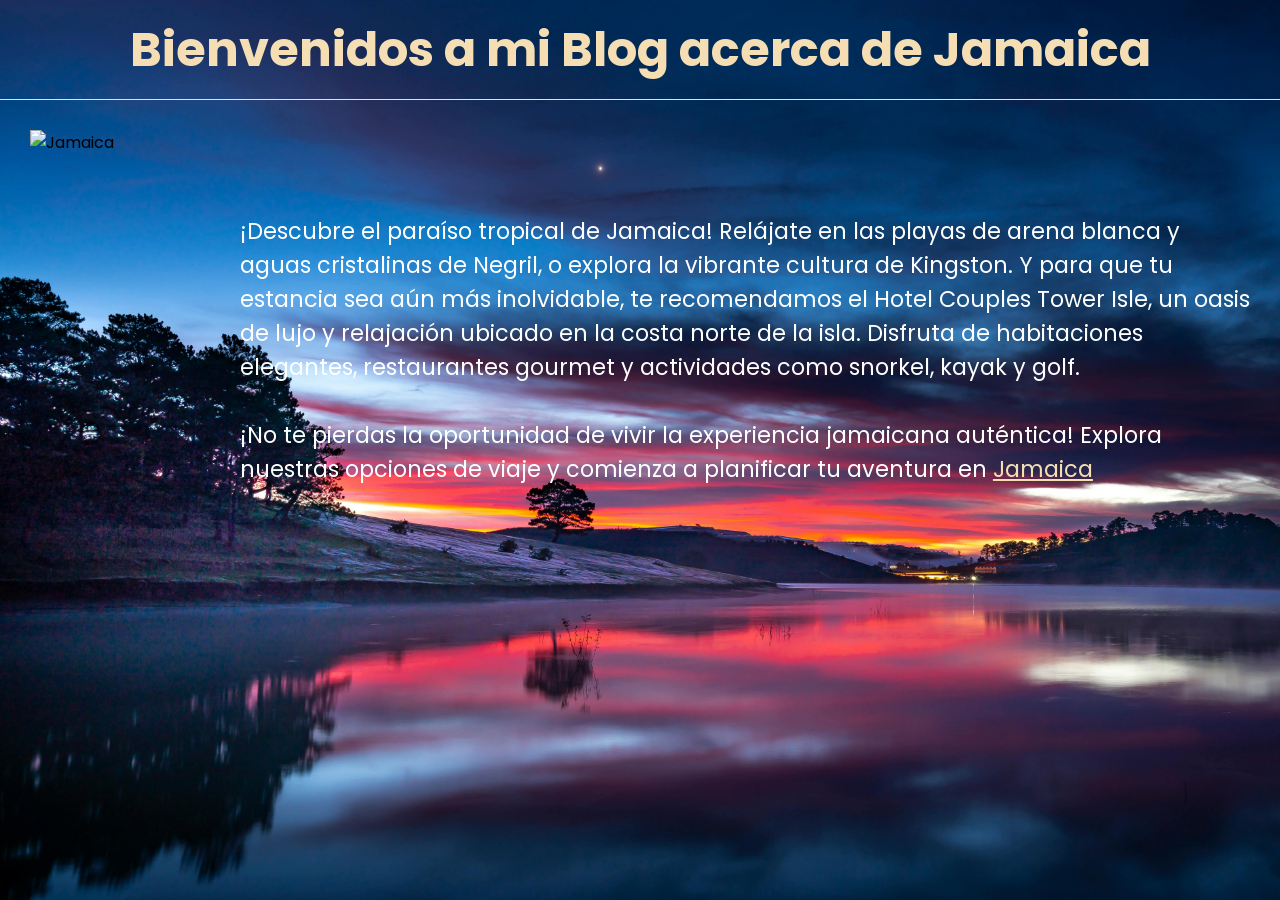
==== Blog.html @ 5ebcc4ea "modificado" ====
<!DOCTYPE html>
<html lang="en">
<head>
    <meta charset="UTF-8">
    <meta name="viewport" content="width=device-width, initial-scale=1.0">
    <title>My </title>
    <link rel="stylesheet" href="/Estilos/Blog.css">
</head>
<body>
    <div id="header">
        <h1>Bienvenidos a mi Blog acerca de Jamaica</h1>
    </div>

    <div class="content">
    <img src="/Imagenes/Blog-imagen1.jpg" alt="Jamaica" id="img">

    <p class="text">¡Descubre el paraíso tropical de Jamaica! Relájate en las playas de arena blanca y aguas cristalinas de Negril, o explora la vibrante cultura de Kingston. Y para que tu estancia sea aún más inolvidable, te recomendamos el Hotel Couples Tower Isle, un oasis de lujo y relajación ubicado en la costa norte de la isla. Disfruta de habitaciones elegantes, restaurantes gourmet y actividades como snorkel, kayak y golf. <br> <br>¡No te pierdas la oportunidad de vivir la experiencia jamaicana auténtica! Explora nuestras opciones de viaje y comienza a planificar tu aventura en <a href="https://es.visitjamaica.com/">Jamaica</a></p>
    </div>

    

</body>

<script src="/SentDataBlog.js"></script>
</html>
---- Estilos/Blog.css ----
@import url('https://fonts.googleapis.com/css2?family=Poppins:wght@500&display=swap');

* {
    margin: 0;
    padding: 0;
    font-family: 'Poppins', sans-serif;
    box-sizing: border-box;
}

body{
    height: 100vh;
    width: 100%;
    background: url(/Imagenes/Blog-imagen2.jpg);
    background-size: cover;

}

#header{
    height: 100px;
    width: 100%;
    border-bottom: 1px solid wheat;
    display: flex;
    justify-content: center;
    align-items: center;
}

#header > h1 {
    font-size: 3rem;
}

#img{
    height: 500px;
    width: 750px;
}

.content {
    display: flex;
    justify-content: center;
    align-items: center;

}

.text, #img{
    padding: 30px;
}

.text{
    color:white;
    font-size: 1.4rem;
}

a, h1{
    color: wheat;
}
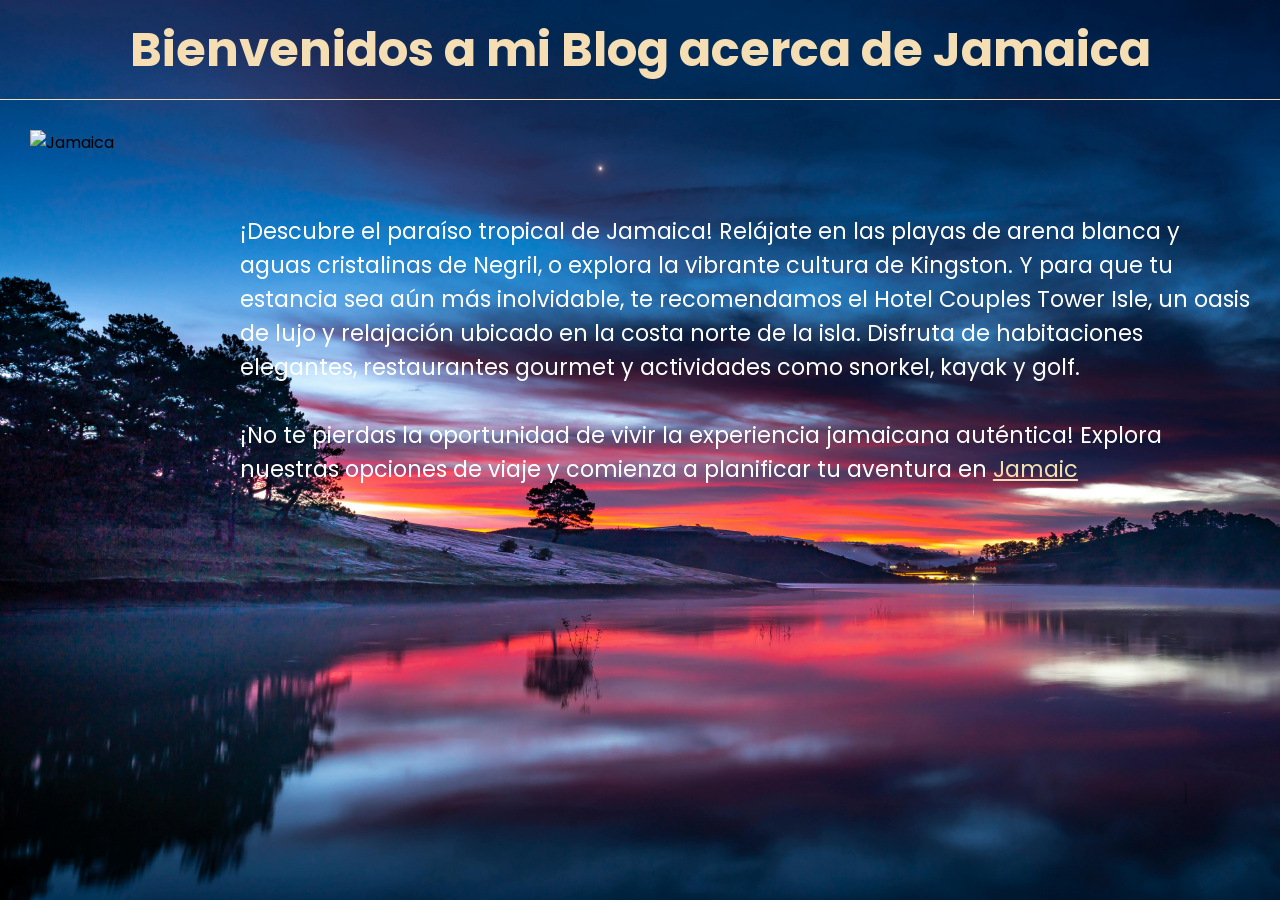
==== commit 4781384b: "actualizate" ====
--- a/Blog.html
+++ b/Blog.html
@@ -3,7 +3,7 @@
 <head>
     <meta charset="UTF-8">
     <meta name="viewport" content="width=device-width, initial-scale=1.0">
-    <title>My </title>
+    <title>My Blog </title>
     <link rel="stylesheet" href="/Estilos/Blog.css">
 </head>
 <body>
@@ -14,7 +14,7 @@
     <div class="content">
     <img src="/Imagenes/Blog-imagen1.jpg" alt="Jamaica" id="img">
 
-    <p class="text">¡Descubre el paraíso tropical de Jamaica! Relájate en las playas de arena blanca y aguas cristalinas de Negril, o explora la vibrante cultura de Kingston. Y para que tu estancia sea aún más inolvidable, te recomendamos el Hotel Couples Tower Isle, un oasis de lujo y relajación ubicado en la costa norte de la isla. Disfruta de habitaciones elegantes, restaurantes gourmet y actividades como snorkel, kayak y golf. <br> <br>¡No te pierdas la oportunidad de vivir la experiencia jamaicana auténtica! Explora nuestras opciones de viaje y comienza a planificar tu aventura en <a href="https://es.visitjamaica.com/">Jamaica</a></p>
+    <p class="text">¡Descubre el paraíso tropical de Jamaica! Relájate en las playas de arena blanca y aguas cristalinas de Negril, o explora la vibrante cultura de Kingston. Y para que tu estancia sea aún más inolvidable, te recomendamos el Hotel Couples Tower Isle, un oasis de lujo y relajación ubicado en la costa norte de la isla. Disfruta de habitaciones elegantes, restaurantes gourmet y actividades como snorkel, kayak y golf. <br> <br>¡No te pierdas la oportunidad de vivir la experiencia jamaicana auténtica! Explora nuestras opciones de viaje y comienza a planificar tu aventura en <a href="https://es.visitjamaica.com/">Jamaic</a></p>
     </div>
 
     
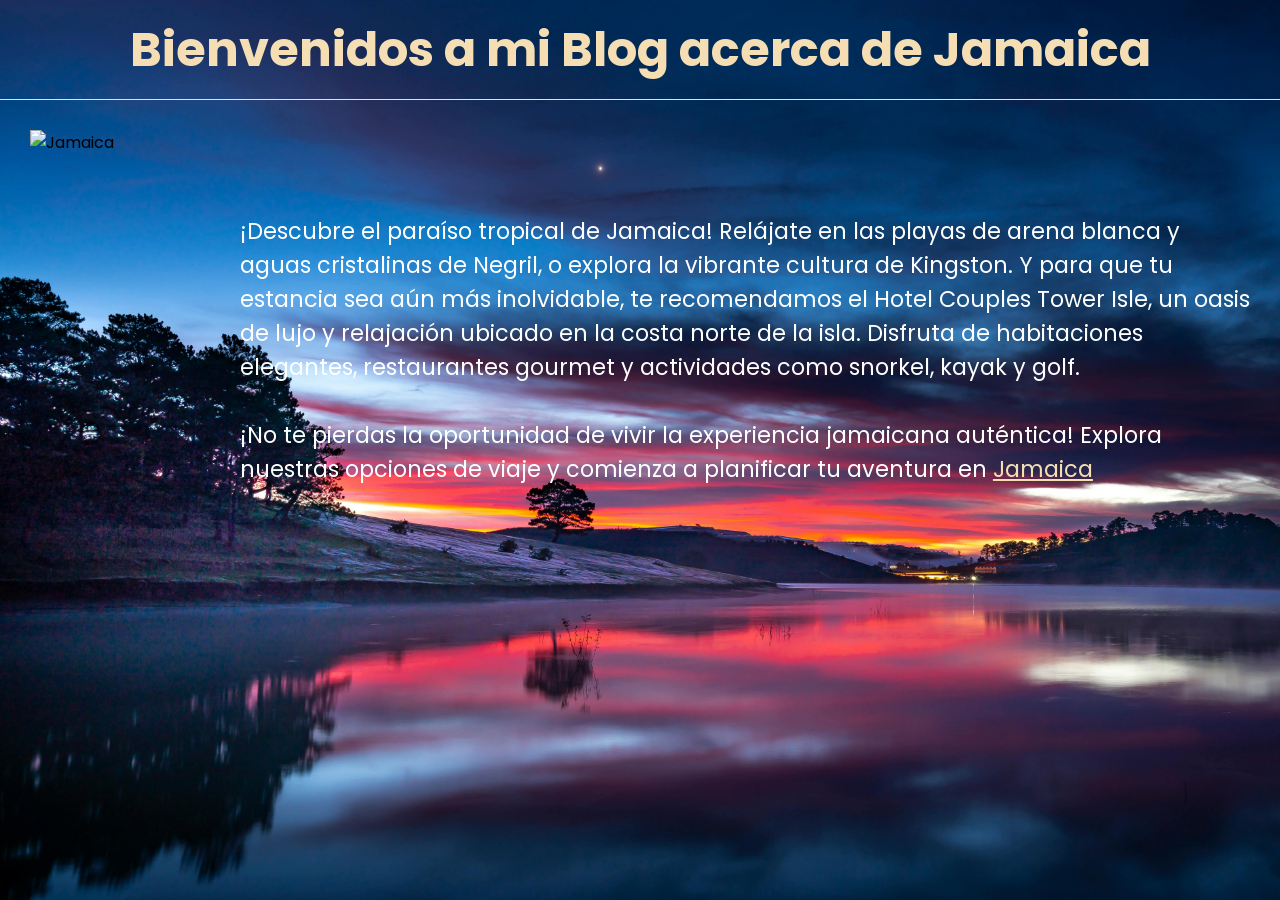
==== commit eef98428: "nueva version" ====
--- a/Blog.html
+++ b/Blog.html
@@ -14,7 +14,7 @@
     <div class="content">
     <img src="/Imagenes/Blog-imagen1.jpg" alt="Jamaica" id="img">
 
-    <p class="text">¡Descubre el paraíso tropical de Jamaica! Relájate en las playas de arena blanca y aguas cristalinas de Negril, o explora la vibrante cultura de Kingston. Y para que tu estancia sea aún más inolvidable, te recomendamos el Hotel Couples Tower Isle, un oasis de lujo y relajación ubicado en la costa norte de la isla. Disfruta de habitaciones elegantes, restaurantes gourmet y actividades como snorkel, kayak y golf. <br> <br>¡No te pierdas la oportunidad de vivir la experiencia jamaicana auténtica! Explora nuestras opciones de viaje y comienza a planificar tu aventura en <a href="https://es.visitjamaica.com/">Jamaic</a></p>
+    <p class="text">¡Descubre el paraíso tropical de Jamaica! Relájate en las playas de arena blanca y aguas cristalinas de Negril, o explora la vibrante cultura de Kingston. Y para que tu estancia sea aún más inolvidable, te recomendamos el Hotel Couples Tower Isle, un oasis de lujo y relajación ubicado en la costa norte de la isla. Disfruta de habitaciones elegantes, restaurantes gourmet y actividades como snorkel, kayak y golf. <br> <br>¡No te pierdas la oportunidad de vivir la experiencia jamaicana auténtica! Explora nuestras opciones de viaje y comienza a planificar tu aventura en <a href="https://es.visitjamaica.com/">Jamaica</a></p>
     </div>
 
     
